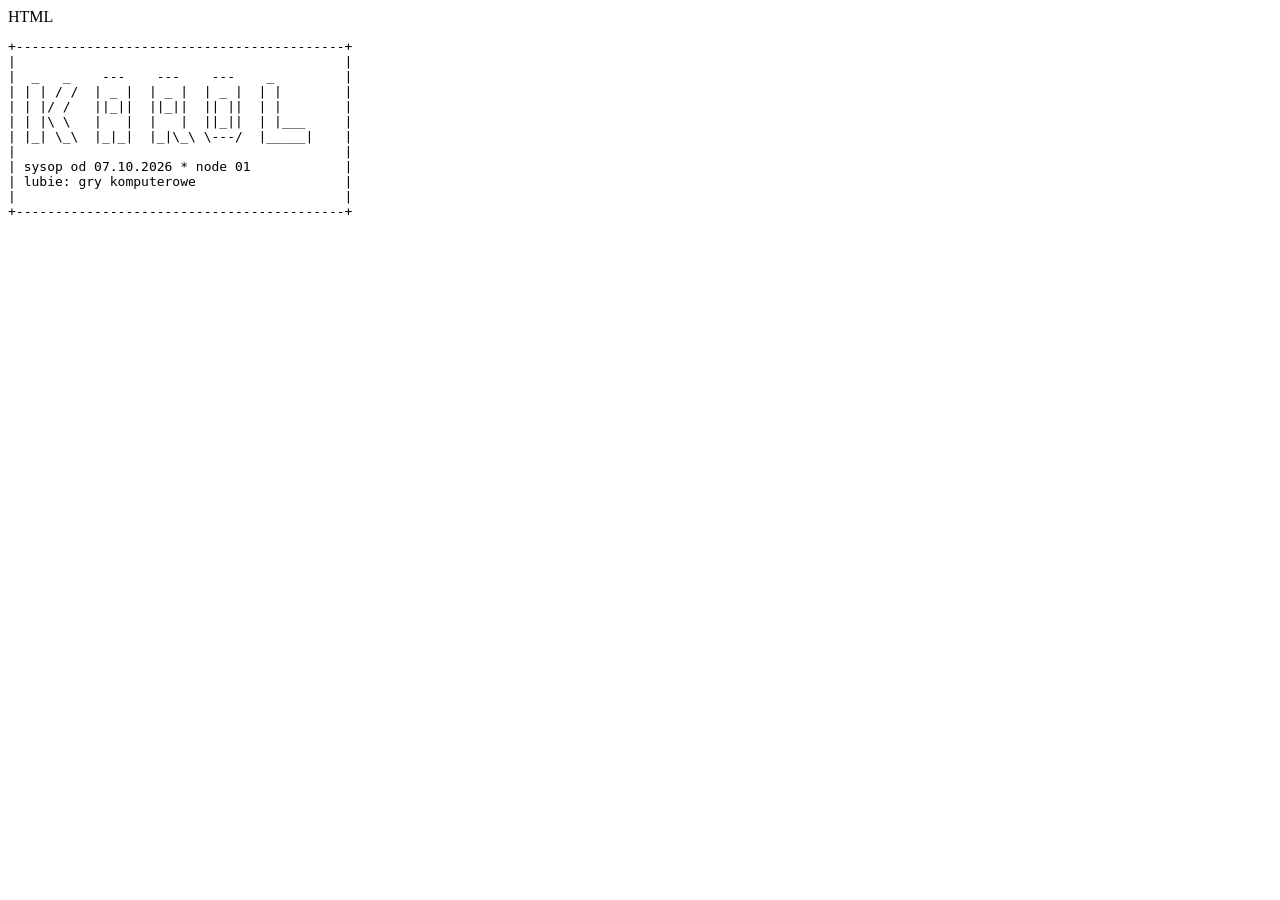
==== index.html @ da491fa1 "Z0:ASCII wizytowka" ====
HTML
<!DOCTYPE html>
<html lang="pl">
<head>
    <meta charset="utf-8">
    <title>SYSOP: Karol</title>
</head>
<body>

<pre>
+------------------------------------------+
|                                          |
|  _   _    ---    ---    ---    _         |
| | | / /  | _ |  | _ |  | _ |  | |        |
| | |/ /   ||_||  ||_||  || ||  | |        |
| | |\ \   |   |  |   |  ||_||  | |___     |
| |_| \_\  |_|_|  |_|\_\ \---/  |_____|    |
|                                          |
| sysop od 07.10.2026 * node 01            |
| lubie: gry komputerowe                   |
|                                          |
+------------------------------------------+
</pre>

</body>
</html>
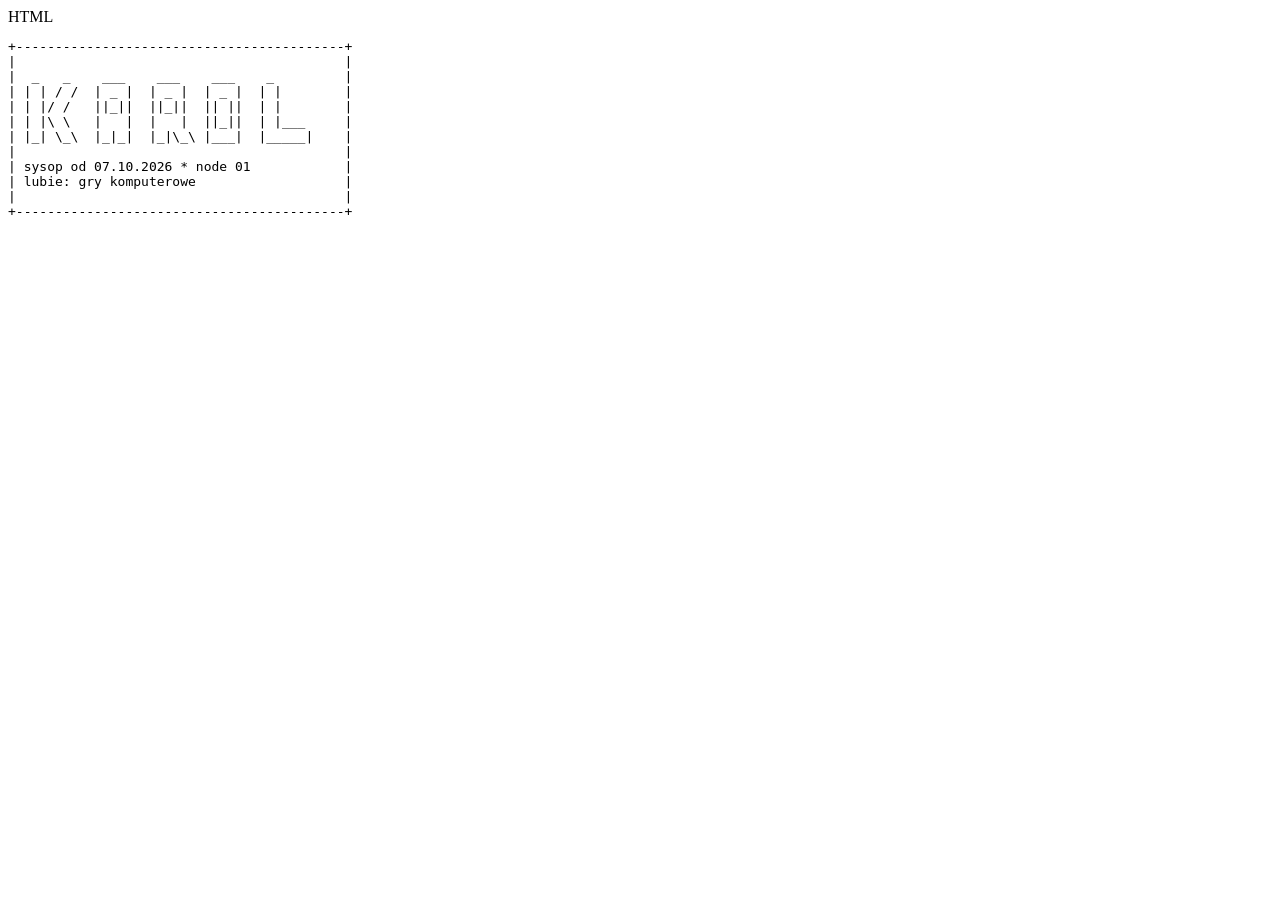
==== commit a159b24d: "update index style" ====
--- a/index.html
+++ b/index.html
@@ -10,11 +10,11 @@
 <pre>
 +------------------------------------------+
 |                                          |
-|  _   _    ---    ---    ---    _         |
+|  _   _    ___    ___    ___    _         |
 | | | / /  | _ |  | _ |  | _ |  | |        |
 | | |/ /   ||_||  ||_||  || ||  | |        |
 | | |\ \   |   |  |   |  ||_||  | |___     |
-| |_| \_\  |_|_|  |_|\_\ \---/  |_____|    |
+| |_| \_\  |_|_|  |_|\_\ |___|  |_____|    |
 |                                          |
 | sysop od 07.10.2026 * node 01            |
 | lubie: gry komputerowe                   |
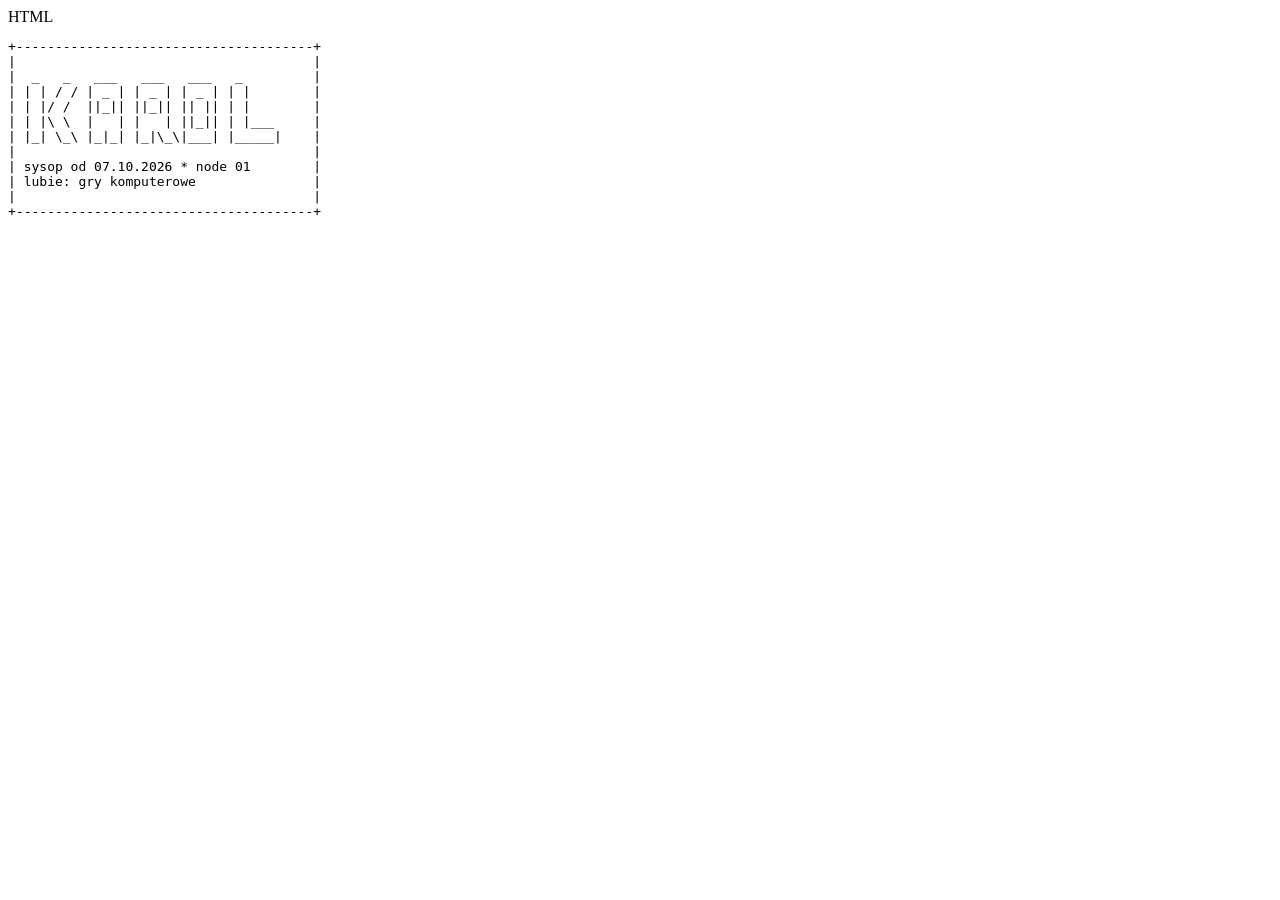
==== commit 0ed1996e: "Wszystkie materialy" ====
--- a/index.html
+++ b/index.html
@@ -8,18 +8,18 @@
 <body>
 
 <pre>
-+------------------------------------------+
-|                                          |
-|  _   _    ___    ___    ___    _         |
-| | | / /  | _ |  | _ |  | _ |  | |        |
-| | |/ /   ||_||  ||_||  || ||  | |        |
-| | |\ \   |   |  |   |  ||_||  | |___     |
-| |_| \_\  |_|_|  |_|\_\ |___|  |_____|    |
-|                                          |
-| sysop od 07.10.2026 * node 01            |
-| lubie: gry komputerowe                   |
-|                                          |
-+------------------------------------------+
++--------------------------------------+
+|                                      |
+|  _   _   ___   ___   ___   _         |
+| | | / / | _ | | _ | | _ | | |        |
+| | |/ /  ||_|| ||_|| || || | |        |
+| | |\ \  |   | |   | ||_|| | |___     |
+| |_| \_\ |_|_| |_|\_\|___| |_____|    |
+|                                      |
+| sysop od 07.10.2026 * node 01        |
+| lubie: gry komputerowe               |
+|                                      |
++--------------------------------------+
 </pre>
 
 </body>
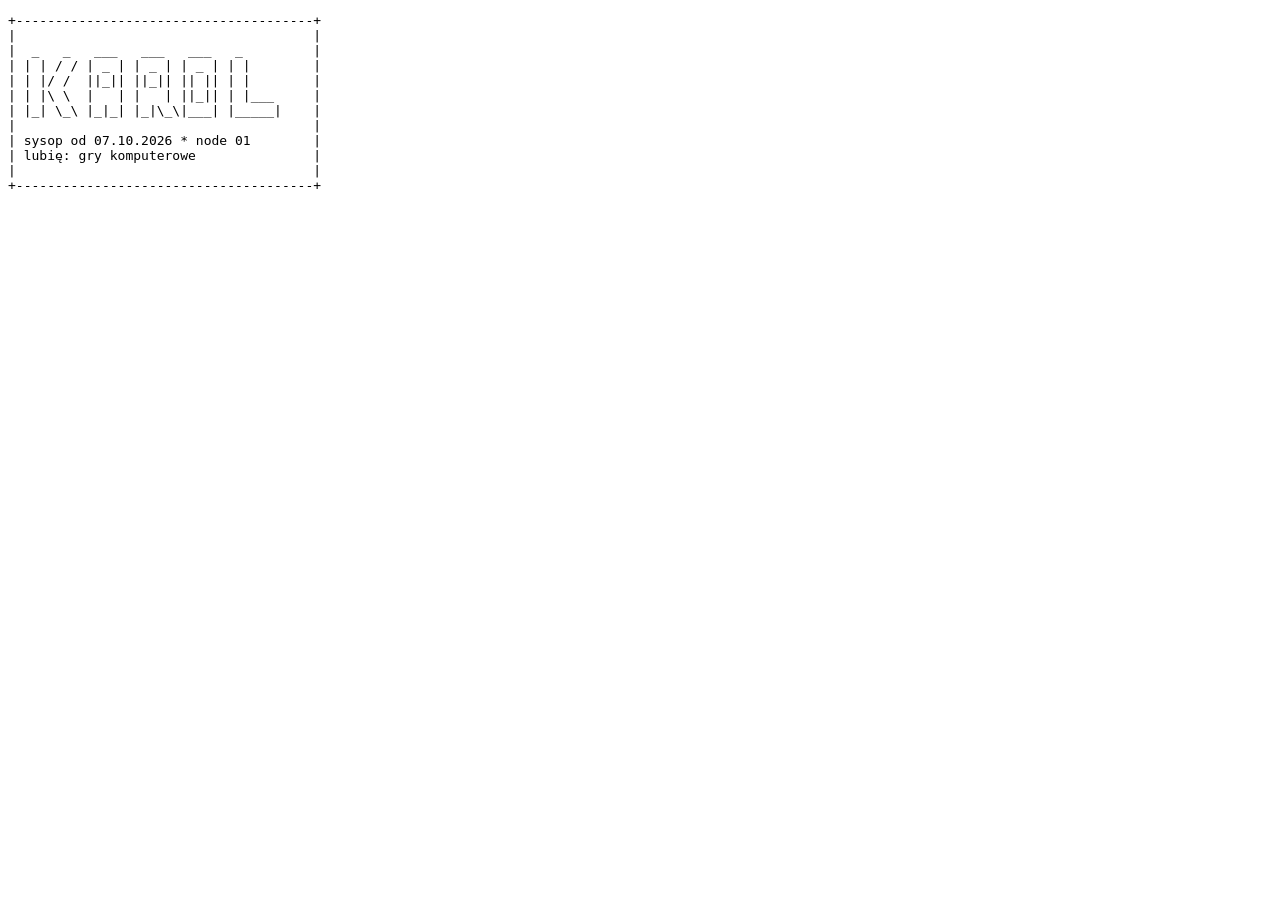
==== commit 0ae40c40: "usuniecie HTML w index.html" ====
--- a/index.html
+++ b/index.html
@@ -1,4 +1,3 @@
-HTML
 <!DOCTYPE html>
 <html lang="pl">
 <head>
@@ -17,7 +16,7 @@
 | |_| \_\ |_|_| |_|\_\|___| |_____|    |
 |                                      |
 | sysop od 07.10.2026 * node 01        |
-| lubie: gry komputerowe               |
+| lubię: gry komputerowe               |
 |                                      |
 +--------------------------------------+
 </pre>
